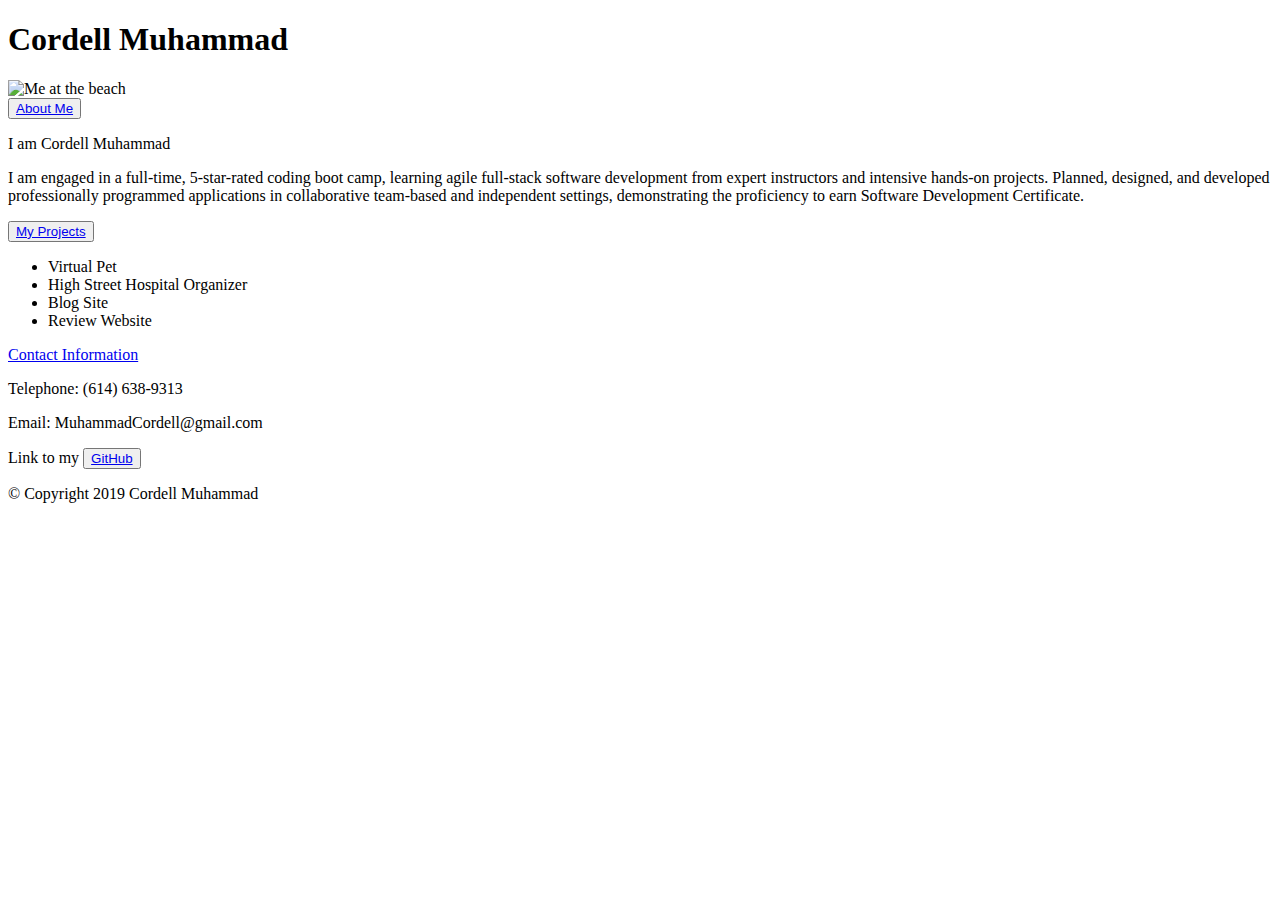
==== index/index.html @ b6911a42 "new updates" ====
<!DOCTYPE html>
<html lang="en">
<head>
    
    <meta charset="UTF-8">
    <meta name="viewport" content="width=device-width, initial-scale=1.0">
    <meta http-equiv="X-UA-Compatible" content="ie=edge">
    <link rel="stylesheet" href="./css/main.css">

    <title>Cordell Muhammad</title>
</head>
<body> 
    <div class="name-title">
        <h1>Cordell Muhammad</h1>
    </div>
    <section>
        <nav>
            <img src="IMG_2858.jpg" alt="Me at the beach" style="width: 50%;">
            <div class="#AboutMe">
                <button><a href="#About Me/">About Me</a></button>
                <p>I am Cordell Muhammad</p>
                <p>I am engaged in a full-time, 5-star-rated coding boot camp, learning agile full-stack software development from expert instructors and intensive hands-on projects. Planned, designed, and developed professionally programmed applications in collaborative team-based and independent settings, demonstrating the proficiency to earn Software Development Certificate.</p>

            </div>
        </nav>
    </section>
    <section>
        <nav>
            <button><a href="#My Projects/">My Projects</a></button>
        </nav>
         <ul>
            <li>Virtual Pet</li>
            <li>High Street Hospital Organizer</li>
            <li>Blog Site</li>
            <li>Review Website</li>
         </ul>
        

    </section>
    <section>
        <a href="#Contact Information/">Contact Information</a>
        <p><muhammadcordell@gmail class="com"></muhammadcordell@gmail></p>
        <p>Telephone: (614) 638-9313</p>
        <p>Email: MuhammadCordell@gmail.com</p>
        <p>Link to my <button><a href="https://github.com/Cmuhammad">GitHub</a></button></p>
        
        
    </section>
    <footer>&copy; Copyright 2019 Cordell Muhammad</footer>

</body>
</html>
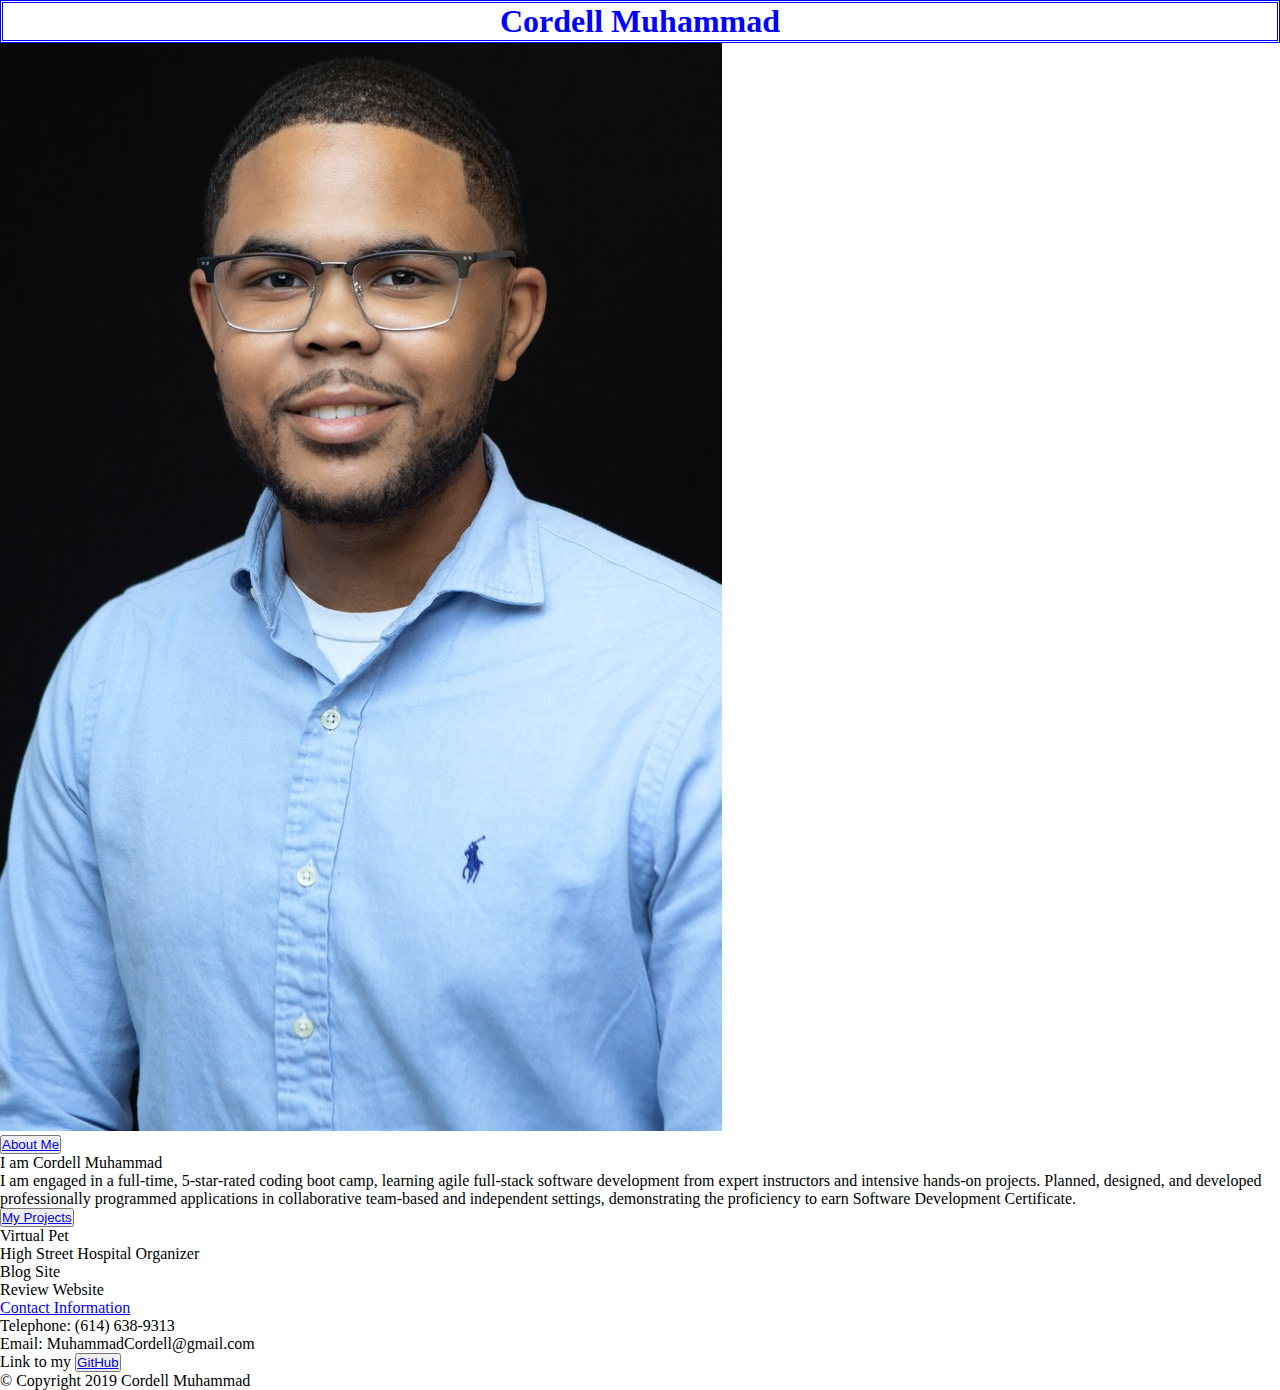
==== commit d69d824c: "fixed css issue" ====
--- a/index/index.html
+++ b/index/index.html
@@ -5,19 +5,21 @@
     <meta charset="UTF-8">
     <meta name="viewport" content="width=device-width, initial-scale=1.0">
     <meta http-equiv="X-UA-Compatible" content="ie=edge">
-    <link rel="stylesheet" href="./css/main.css">
+    <link rel="stylesheet" type="text/css" href="./style.css">
 
     <title>Cordell Muhammad</title>
 </head>
 <body> 
+    
     <div class="name-title">
         <h1>Cordell Muhammad</h1>
     </div>
     <section>
         <nav>
-            <img src="IMG_2858.jpg" alt="Me at the beach" style="width: 50%;">
-            <div class="#AboutMe">
-                <button><a href="#About Me/">About Me</a></button>
+            <div>
+             <img src="cordizzle.jpg"  class="Cordell-Photo"/>
+                <div class="#AboutMe">
+                <button><a href="/">About Me</a></button>
                 <p>I am Cordell Muhammad</p>
                 <p>I am engaged in a full-time, 5-star-rated coding boot camp, learning agile full-stack software development from expert instructors and intensive hands-on projects. Planned, designed, and developed professionally programmed applications in collaborative team-based and independent settings, demonstrating the proficiency to earn Software Development Certificate.</p>
 
--- a/index/style.css
+++ b/index/style.css
@@ -0,0 +1,33 @@
+@import url('https://fonts.googleapis.com/css?family=Roboto+Mono&display=swap');
+
+/* #page {
+    display: grid;
+    width: 100vw;
+    height: 100vh;
+    
+    grid-template-areas: "head head head head head head"
+                         "nav main main main main main"
+                         "nav main main main main main "
+                         "foot foot foot foot foot foot";
+
+    grid-template-rows: 10% 40% 40% 10%;
+
+    grid-template-columns: 10% 20% 20% 20% 20% 20%; 
+
+  } */
+
+* { 
+    padding: 0;
+    margin: 0;
+  } 
+
+.name-title {
+    border-width:3px;  
+    border-style:double;
+    color: blue
+}
+.name-title {
+    text-align: center
+    
+}
+
